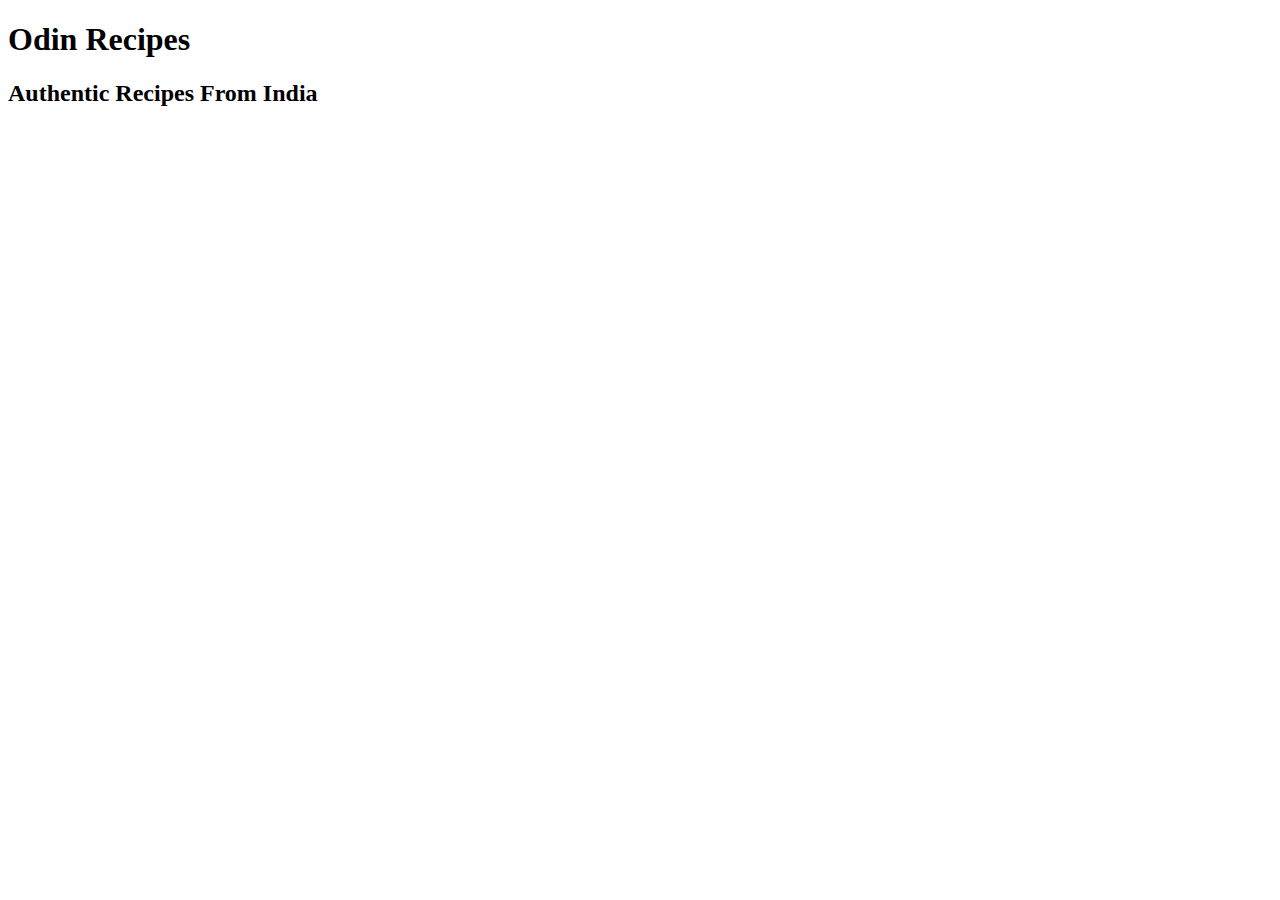
==== index.html @ 79e37647 "add main-image & title" ====
<!DOCTYPE html>
<html lang="en">
  <head>
    <meta charset="UTF-8" />
    <title>Odin Recipes</title>
  </head>

  <body>
    <h1>Odin Recipes</h1>
    <h2>Authentic Recipes From India</h2>
    <img src="../images/main-image.jpg" alt="" />
  </body>
</html>
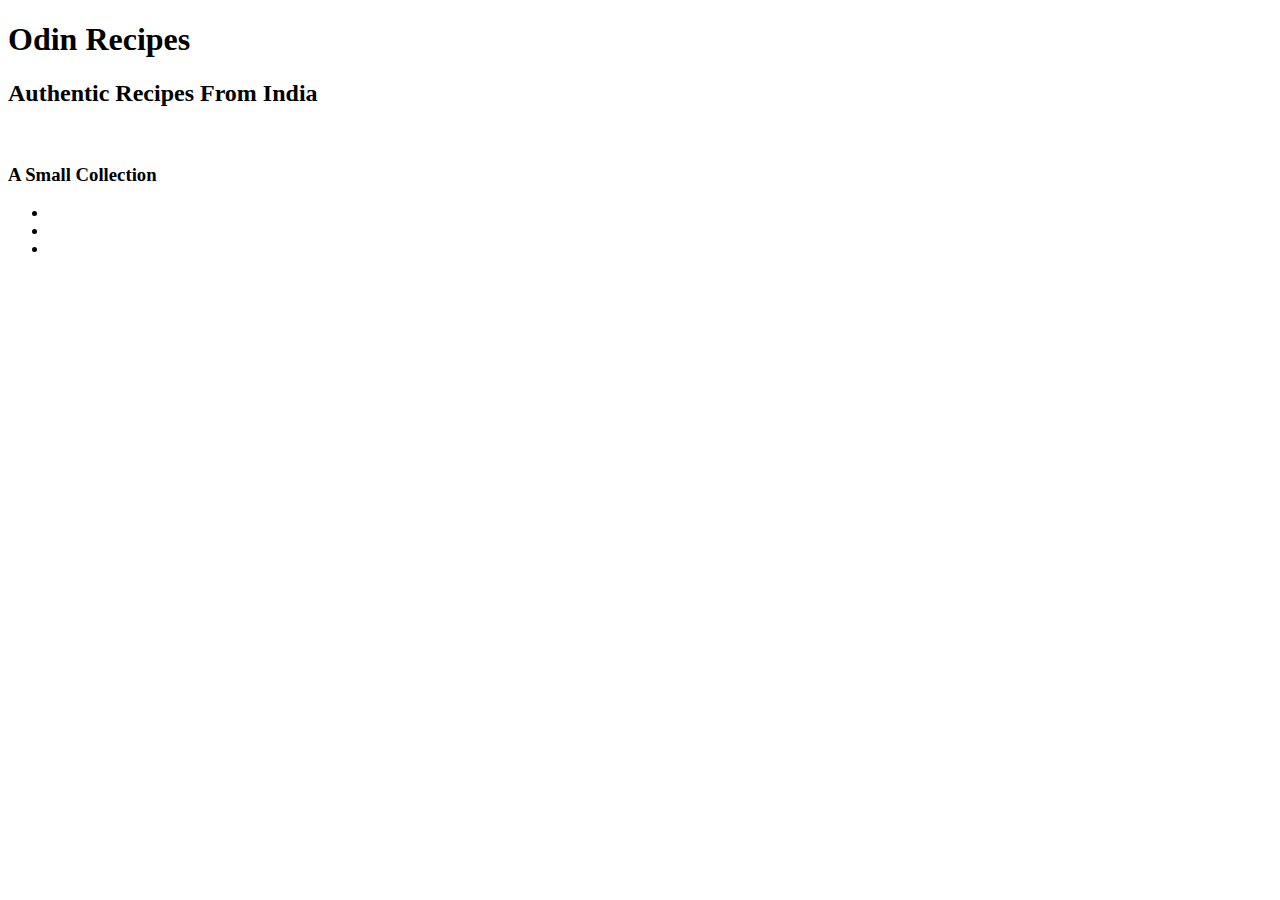
==== commit 37f2843b: "add links to recipe pages" ====
--- a/index.html
+++ b/index.html
@@ -9,5 +9,12 @@
     <h1>Odin Recipes</h1>
     <h2>Authentic Recipes From India</h2>
     <img src="../images/main-image.jpg" alt="" />
+
+    <h3>A Small Collection</h3>
+    <ul>
+      <li><a href="recipes/butter-chicken.html"></a></li>
+      <li><a href="recipes/biryani.html"></a></li>
+      <li><a href="recipes/palak-paneer.html"></a></li>
+    </ul>
   </body>
 </html>
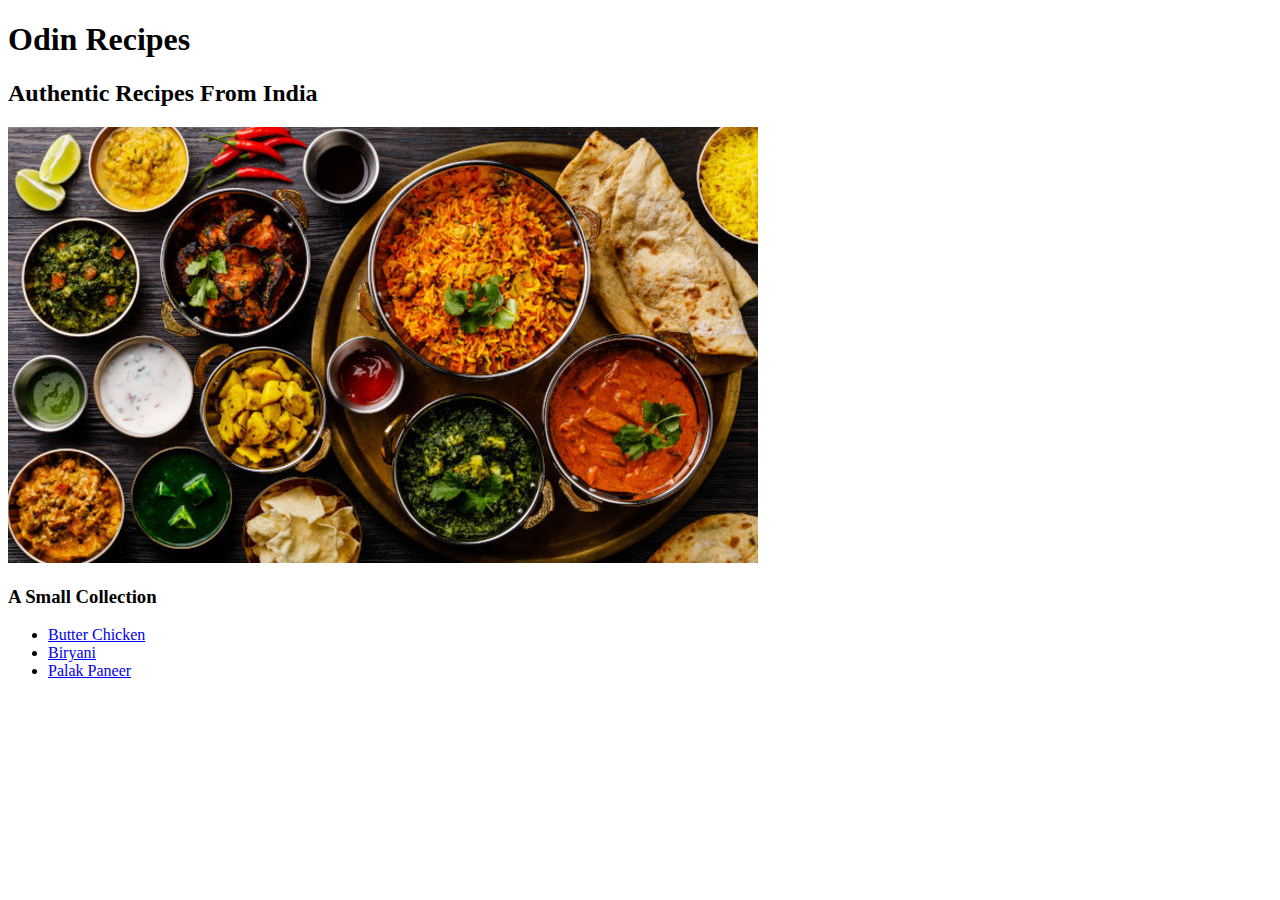
==== commit 20cc20b8: "update navigation links" ====
--- a/index.html
+++ b/index.html
@@ -12,9 +12,9 @@
 
     <h3>A Small Collection</h3>
     <ul>
-      <li><a href="recipes/butter-chicken.html"></a></li>
-      <li><a href="recipes/biryani.html"></a></li>
-      <li><a href="recipes/palak-paneer.html"></a></li>
+      <li><a href="recipes/butter-chicken.html">Butter Chicken</a></li>
+      <li><a href="recipes/biryani.html">Biryani</a></li>
+      <li><a href="recipes/palak-paneer.html">Palak Paneer</a></li>
     </ul>
   </body>
 </html>
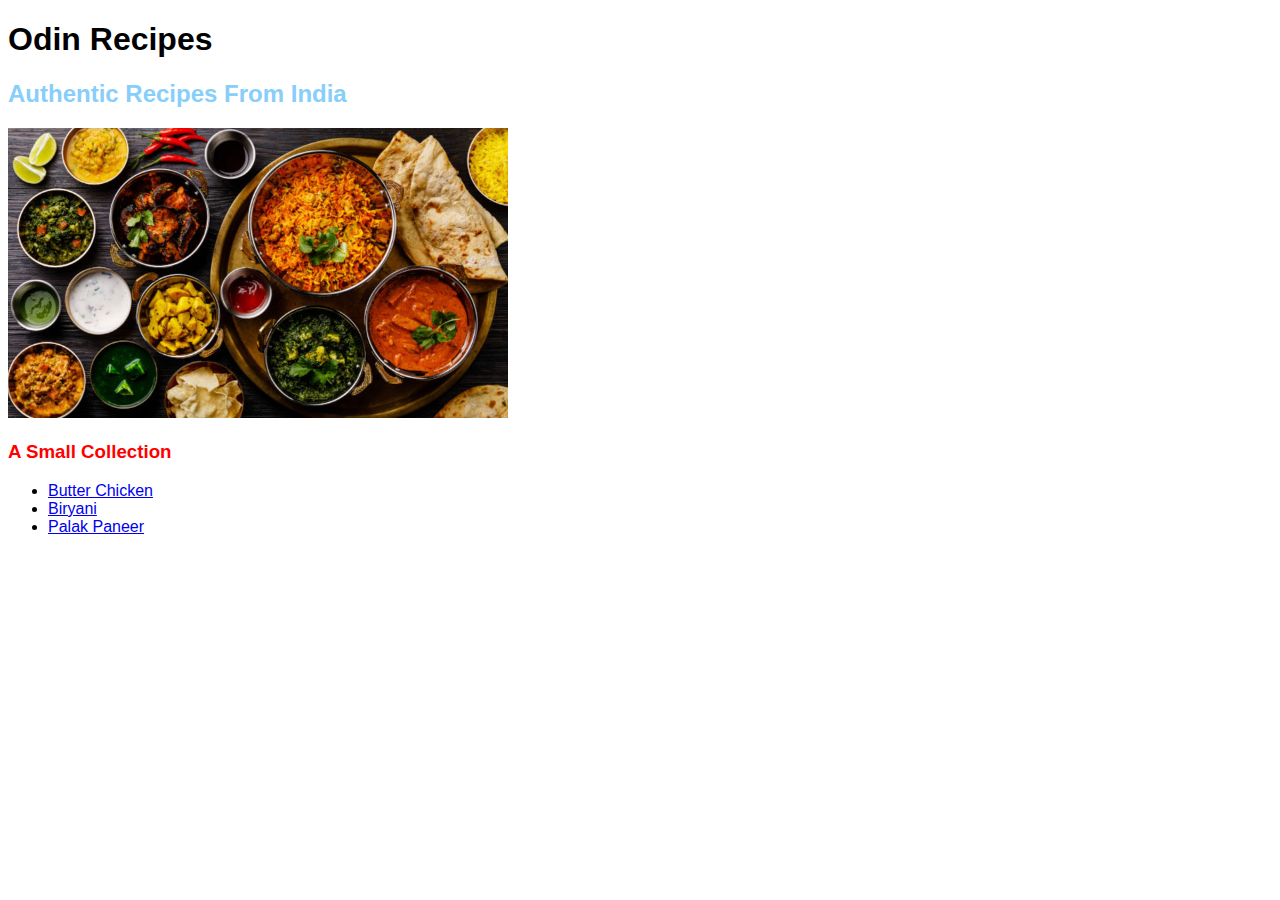
==== commit 6d00ed6f: "add class, id selectors & link a common css file" ====
--- a/index.html
+++ b/index.html
@@ -3,14 +3,15 @@
   <head>
     <meta charset="UTF-8" />
     <title>Odin Recipes</title>
+    <link rel="stylesheet" href="./style.css" />
   </head>
 
   <body>
     <h1>Odin Recipes</h1>
-    <h2>Authentic Recipes From India</h2>
-    <img src="../images/main-image.jpg" alt="" />
+    <h2 class="second-header" id="homepage-second-header">Authentic Recipes From India</h2>
+    <img src="./images/main-image.jpg" alt="" />
 
-    <h3>A Small Collection</h3>
+    <h3 id="homepage-third-header">A Small Collection</h3>
     <ul>
       <li><a href="recipes/butter-chicken.html">Butter Chicken</a></li>
       <li><a href="recipes/biryani.html">Biryani</a></li>
--- a/style.css
+++ b/style.css
@@ -0,0 +1,42 @@
+* {
+  font-family: Verdana, Geneva, Tahoma, sans-serif;
+}
+
+img {
+  width: 500px;
+  height: auto;
+}
+
+#homepage-second-header {
+  text-align: left;
+}
+
+#homepage-third-header,
+.ingredients,
+.steps {
+  color: red;
+}
+
+.second-header {
+  color: lightskyblue;
+  text-align: center;
+}
+
+.description,
+.ingredient-list,
+.step-list {
+  font-weight: bold;
+}
+
+.description {
+  font-size: 18px;
+}
+
+.link-parent {
+  text-align: center;
+}
+
+.link-parent a {
+  background-color: darkblue;
+  color: white;
+}
